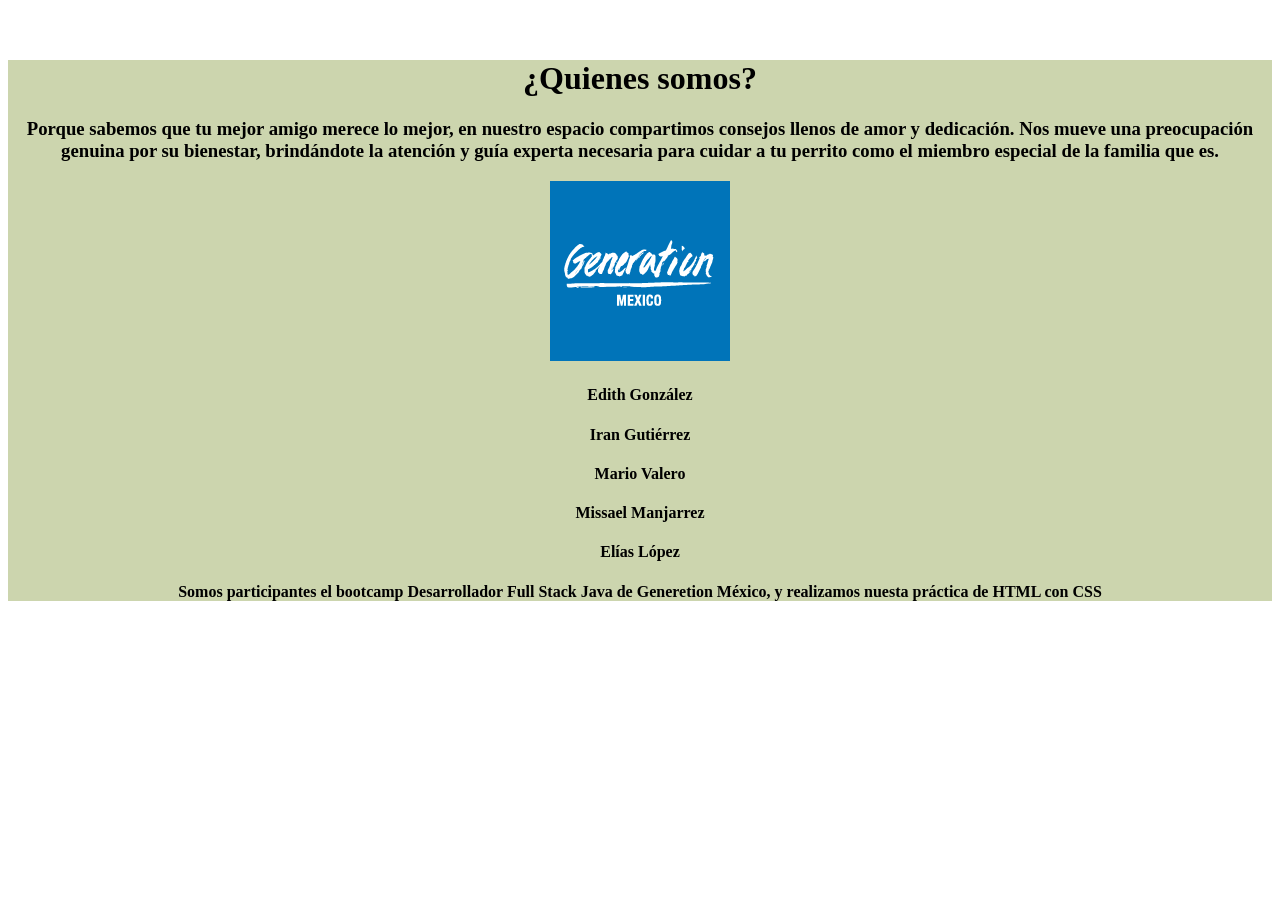
==== aboutus.html @ d1809b32 "Creación de aboutus.html y greencito en CSS" ====
<!DOCTYPE html>
<!DOCTYPE html>
<html lang="en">
<head>
    <meta charset="UTF-8">
    <meta name="viewport" content="width=device-width, initial-scale=1.0">
    <link rel="stylesheet" href="style.css">
    <title>¿Quienes somos?</title>
</head>
<body>
    <div id="nav-menu"></div>

    <div id="greencito">
        <h1>¿Quienes somos?</h1>
        <h3>Porque sabemos que tu mejor amigo merece lo mejor, 
            en nuestro espacio compartimos consejos llenos de amor y dedicación. 
            Nos mueve una preocupación genuina por su bienestar,
             brindándote la atención y guía experta necesaria para cuidar a tu
              perrito como el miembro especial de la familia que es.</h3>

              <div>
                <img src="Pic/GenMx.png" alt="">
                <h4>Edith González</h4>
                <h4>Iran Gutiérrez</h4>
                <h4>Mario Valero</h4>
                <h4>Missael Manjarrez</h4>
                <h4>Elías López</h4>
                <h4> Somos participantes el bootcamp Desarrollador Full Stack  Java de Generetion México, 
                    y realizamos nuesta práctica de HTML con CSS
                </h4>
              </div>

    </div>
    
</body>
</html>
---- style.css ----
:root {
  --tea-green: #ccd5aeff;
  --beige: #e9edc9ff;
  --cornsilk: #fefae0ff;
  --papaya-whip: #faedcdff;
  --light-bronze: #d4a373ff;

  --negro: #000;
  --blanco: #000;

  --fuentePrincipal: 'Staatliches', cursive;
}

/* Ekemplo de como usar las variales
  background-color: var(--tea-green); 
*/


html {
  height: 100%;
  width: 100%;
}

#greencito{
  background-color: var(--tea-green);
  text-align: center;
  
  margin-top: 60px;
}
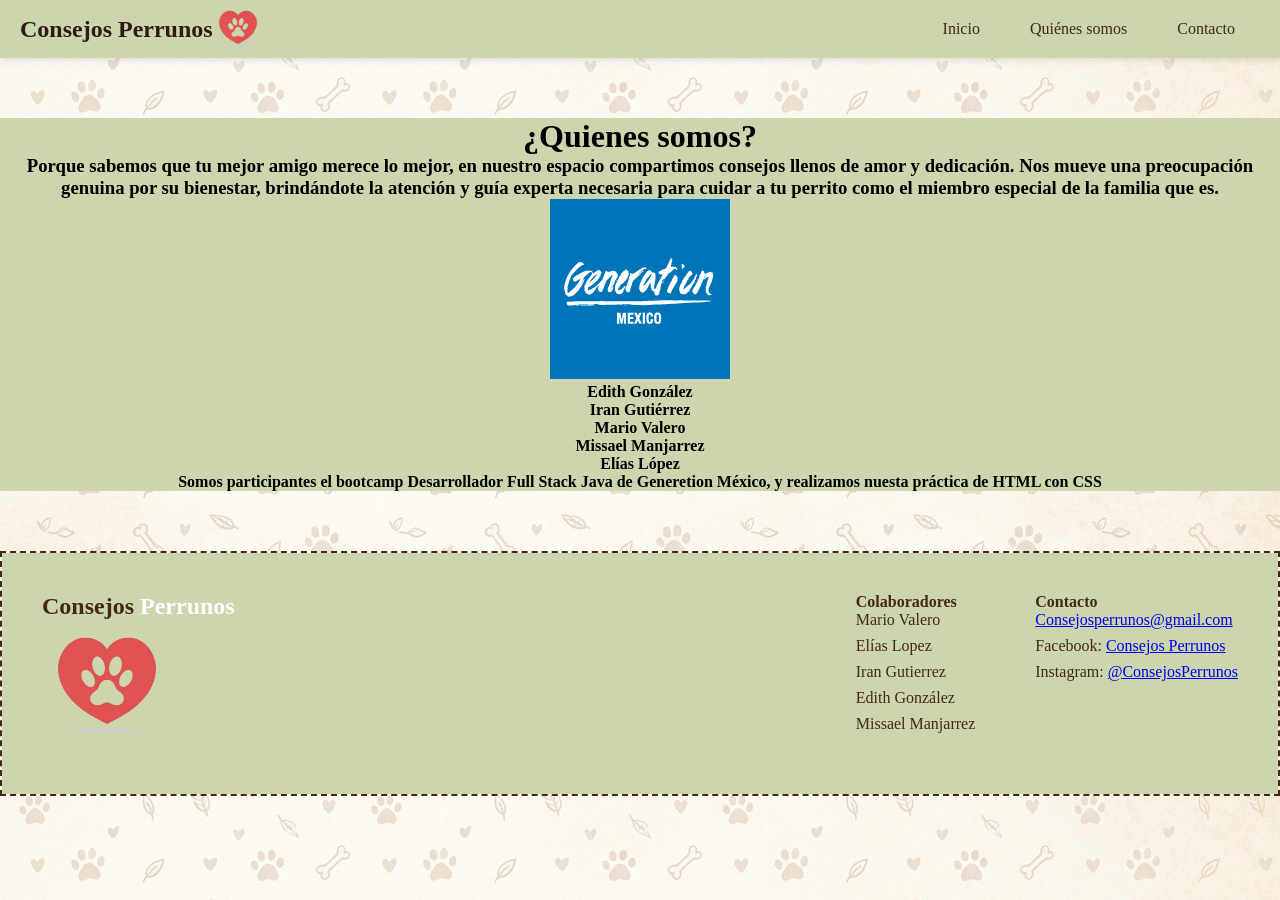
==== commit 4deaaf77: "Todo junto final con about us" ====
--- a/aboutus.html
+++ b/aboutus.html
@@ -32,5 +32,12 @@
 
     </div>
     
+    <div id="footer-placeholder"></div>
+
+    <script src="./script.js">
+
+    </script>
+    
 </body>
+
 </html>
--- a/style.css
+++ b/style.css
@@ -6,16 +6,39 @@
   --light-bronze: #d4a373ff;
 
   --negro: #000;
-  --blanco: #000;
-
-  --fuentePrincipal: 'Staatliches', cursive;
+  --blanco: #ffffff;
+
 }
 
 /* Ekemplo de como usar las variales
   background-color: var(--tea-green); 
 */
-
-
+.footerColor{
+  border: 2px dashed;
+  color: #432818;
+}
+#contenedorColor {
+  background-color: #ccd5aeff;
+  color: #432818;
+  display: flex;
+  justify-content: space-between;
+  align-items: flex-start;
+  padding: 40px;
+  width: 100%;
+  box-sizing: border-box;
+}
+#spanPerrunos{
+  color: white;
+}
+
+#contenedorColor ul {
+  list-style: none;
+  padding: 0;
+  margin: 0;
+}
+#contenedorColor li {
+  margin-bottom: 8px;
+}
 html {
   height: 100%;
   width: 100%;
@@ -26,5 +49,261 @@
   text-align: center;
   
   margin-top: 60px;
-}
-
+  margin-bottom: 60px;
+}
+
+* {
+  box-sizing: border-box;
+  margin: 0;
+    padding: 0;
+    box-sizing: border-box;
+}
+
+.container-principal{
+    max-width: 90%;
+    width: 80%;
+    margin: 15px auto;
+    background-color: var(--tea-green);
+    padding: 3px 15px 3px 15px;
+  
+}
+
+.container {
+    max-width: 700px;
+    width: 100%;
+    margin: 0 auto;
+}
+
+.seccion-contacto {
+  background-color: white;
+  width: 85%;
+  max-width: 700px;
+  margin: 40px auto;
+  padding: 30px;
+  border: 2px solid #ddd;
+  border-radius: 8px;
+}
+
+.titulo-principal {
+  margin: 0 0 10px 0;
+  font-size: 28px;
+  color: #222;
+}
+
+.descripcion-principal {
+  font-size: 16px;
+  font-weight: bold;
+  margin-bottom: 8px;
+}
+
+.descripcion-secundaria {
+  font-size: 14px;
+  color: #555;
+  margin-bottom: 25px;
+}
+
+.formulario-contacto {
+  display: flex;
+  flex-direction: column;
+  gap: 20px;
+}
+
+.campo-formulario {
+  display: flex;
+  flex-direction: column;
+  gap: 6px;
+}
+
+.etiqueta-campo {
+  font-weight: bold;
+  font-size: 14px;
+}
+
+.entrada-texto {
+  padding: 10px;
+  border: 2px solid #ddd;
+  border-radius: 4px;
+  font-size: 14px;
+  font-family: 'Times New Roman', Times, serif, cursive;
+  width: 100%;
+}
+
+.area-texto {
+  padding: 10px;
+  border: 2px solid #ddd;
+  border-radius: 4px;
+  font-size: 14px;
+  font-family: 'Times New Roman', Times, serif, cursive;
+  height: 120px;
+  resize: vertical;
+}
+
+.campo-boton {
+  display: flex;
+  justify-content: center;
+  margin-top: 10px;
+}
+
+.boton-enviar {
+  background-color: #222;
+  color: white;
+  padding: 12px 30px;
+  border: none;
+  border-radius: 4px;
+  font-size: 16px;
+  font-weight: bold;
+  cursor: pointer;
+}
+
+
+
+
+.nav-dog{
+  background-color: var(--tea-green);
+  padding: 0 20px;
+  box-shadow: 0 4px 6px -1px rgba(0, 0, 0, 0.1);
+  position: sticky;
+  top: 0;
+  z-index: 1000;
+  display: flex;
+  justify-content: space-between;
+}
+
+.nav-dog ul {
+    list-style: none !important;
+    display: flex !important;
+    justify-content: flex-end !important;
+    align-items: center !important;
+}
+
+.nav-dog a {
+    display: block;
+    color: #432818;
+    font-weight: bolder;
+    text-decoration: none;
+    padding: 20px 25px;
+    font-size: 16px;
+    font-weight: 500;
+    transition: all 0.3s ease;
+}
+
+.nav-dog a:hover {
+    background-color: #e9edc9;
+    color: #bc6c25;
+}
+
+.nav-dog h1{
+  color: #2d1b14;
+  font-weight: bold;
+  display: flex;
+  align-items: center;
+}
+
+#imgPaw{
+  width: 50px;
+  height: 50px;
+}
+
+
+body {
+  background-image: url("src/img/fondo.jpeg");
+  background-repeat: repeat;
+  background-attachment: fixed; 
+  object-fit: cover;
+}
+
+.sub-tittle{
+  text-align: center;
+  font-size: 10rem;
+  color: #432818;
+  margin: 0;
+  line-height: 1;
+}
+
+.contenedor {
+  width: 70%;
+  max-width: 100rem;
+  margin: 0 auto;
+}
+
+.h2-header {
+  font-size: 3rem;
+  text-align: center;
+  margin: 0;
+  padding: 0;
+}
+
+.h1-span {
+  color: var(--blanco);
+}
+
+
+.header-contenedor {
+  position: relative;
+  height: 50rem;
+  width: 100%;
+  overflow: hidden;
+
+}
+
+.contendio-header {
+  position: absolute;
+  inset: 0;
+  display: flex;
+  align-items: center;
+  justify-content: center;
+  background-color: rgba(212, 163, 115, 0.313);
+  flex-direction: column;
+}
+
+.h2-contenido {
+  font-size: 3rem;
+  text-align: center;
+}
+
+.header-img {
+  width: 100%;
+  height: 100%;
+  object-fit: cover;
+  object-position: center
+}
+
+.imagenes-contenido-pincipal {
+  max-width: 50%;
+  border: 2px solid var(--light-bronze);
+}
+
+.parrafo-contendio {
+  font-size: 20px;
+  text-align: justify;
+  background-color: var(--cornsilk);
+  padding: 1.5rem;
+  border-radius: 10px;
+}
+
+.alimentacion,
+.contendios {
+  padding-top: 5rem;
+}
+
+.alimentacion-contenido {
+  display: flex;
+  gap: 30px;
+}
+
+
+
+.contendios {
+
+  display: flex;
+  justify-content: space-between;
+  gap: 10rem;
+}
+
+.imagenes-contendios {
+  max-width: 100%;
+  height: auto;
+  border: 5px solid var(--light-bronze);
+  margin-bottom: 1rem;
+
+}
